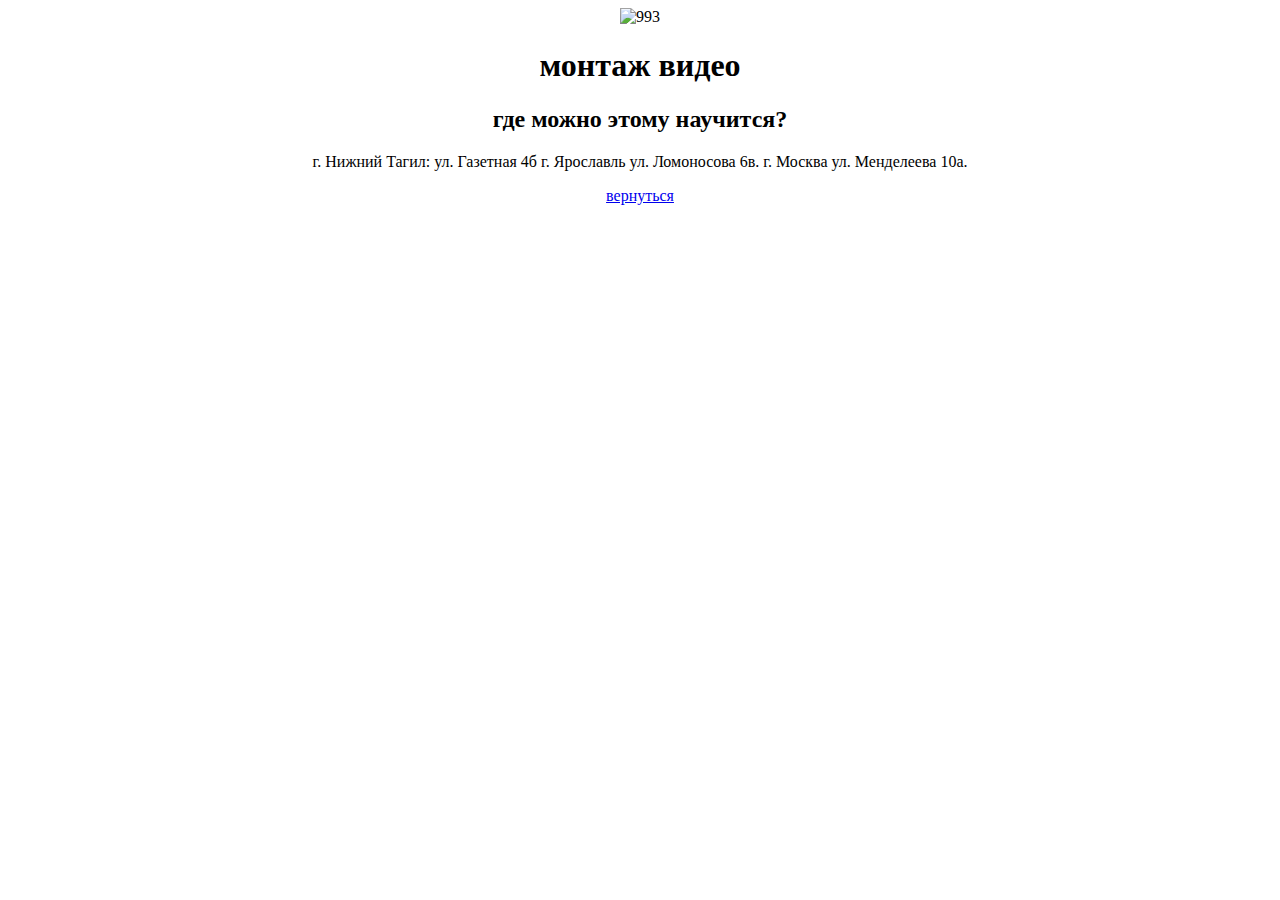
==== p2.html @ 172e540a "Update p2.html" ====
<!DOCTYPE html>
<html lang="en">
<head>
  <meta charset="UTF-8">
  <meta http-equiv="X-UA-Compatible" content="IE=edge">
  <meta name="viewport" content="width=device-width, initial-scale=1.0">
  <title></title>
</head>
<body>
<center>
<img width="700" src="https://mobios.school/images/06.12.2017/shutterstock_539867599.png" alt="993">
<h1>монтаж видео</h1>
<h2>где можно этому научится?</h2>
г. Нижний Тагил: ул. Газетная 4б
г. Ярославль ул. Ломоносова 6в.
г. Москва ул. Менделеева 10а.
 <a href="index.html"><p>вернуться</p></a>
</body>
</html>
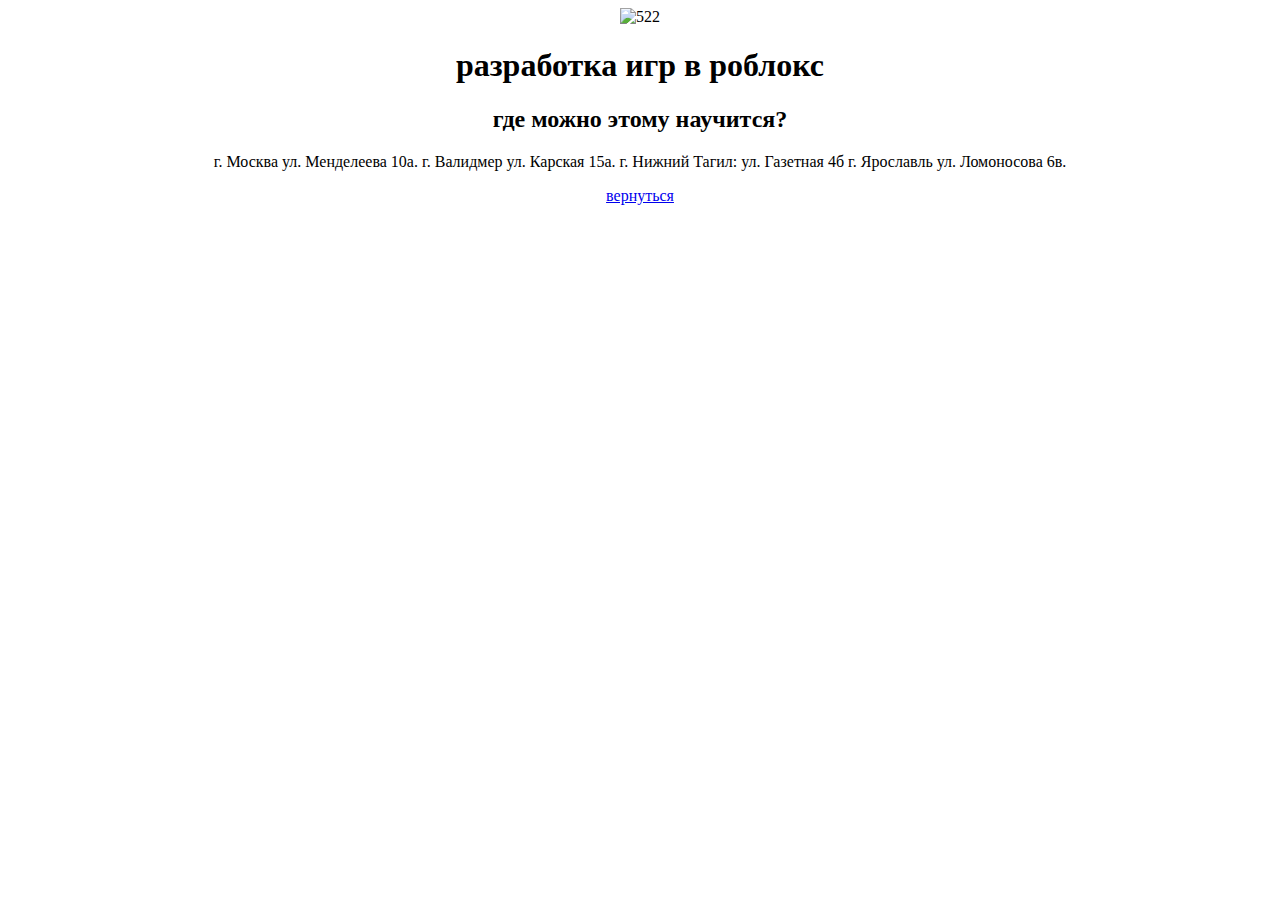
==== commit 190290b2: "Update p2.html" ====
--- a/p2.html
+++ b/p2.html
@@ -8,12 +8,13 @@
 </head>
 <body>
 <center>
-<img width="700" src="https://mobios.school/images/06.12.2017/shutterstock_539867599.png" alt="993">
-<h1>монтаж видео</h1>
+<img width="700" src="https://www.web-canape.ru/files/catalog/1013/gallery/big/web-page_1577285050.jpg" alt="522">
+<h1>разработка игр в роблокс</h1>
 <h2>где можно этому научится?</h2>
-г. Нижний Тагил: ул. Газетная 4б
+г. Москва ул. Менделеева 10а.
+г. Валидмер ул. Карская 15а.
+  г. Нижний Тагил: ул. Газетная 4б
 г. Ярославль ул. Ломоносова 6в.
-г. Москва ул. Менделеева 10а.
- <a href="index.html"><p>вернуться</p></a>
+<a href="index.html"><p>вернуться</p></a>
 </body>
 </html>
